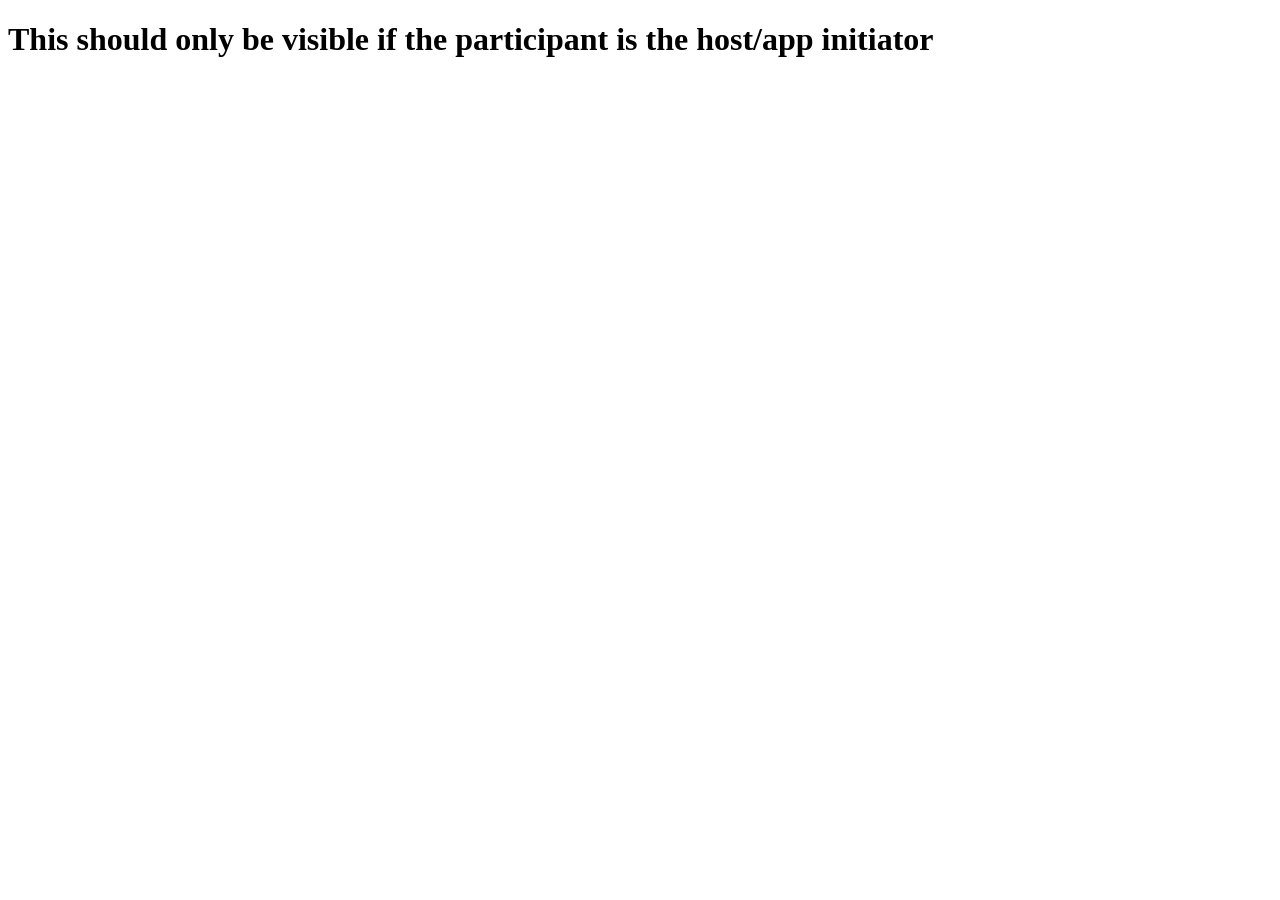
==== host.html @ aa3b9aa5 "initial commit" ====
<!DOCTYPE html>
<html lang="en">
<head>
    <meta charset="UTF-8">
    <meta http-equiv="X-UA-Compatible" content="IE=edge">
    <meta name="viewport" content="width=device-width, initial-scale=1.0">
    <title>Shared Host View</title>
</head>
<body>
    <h1>This should only be visible if the participant is the host/app initiator</h1>
    <div>
        <ul id="console" />
    </div>
</body>
</html>
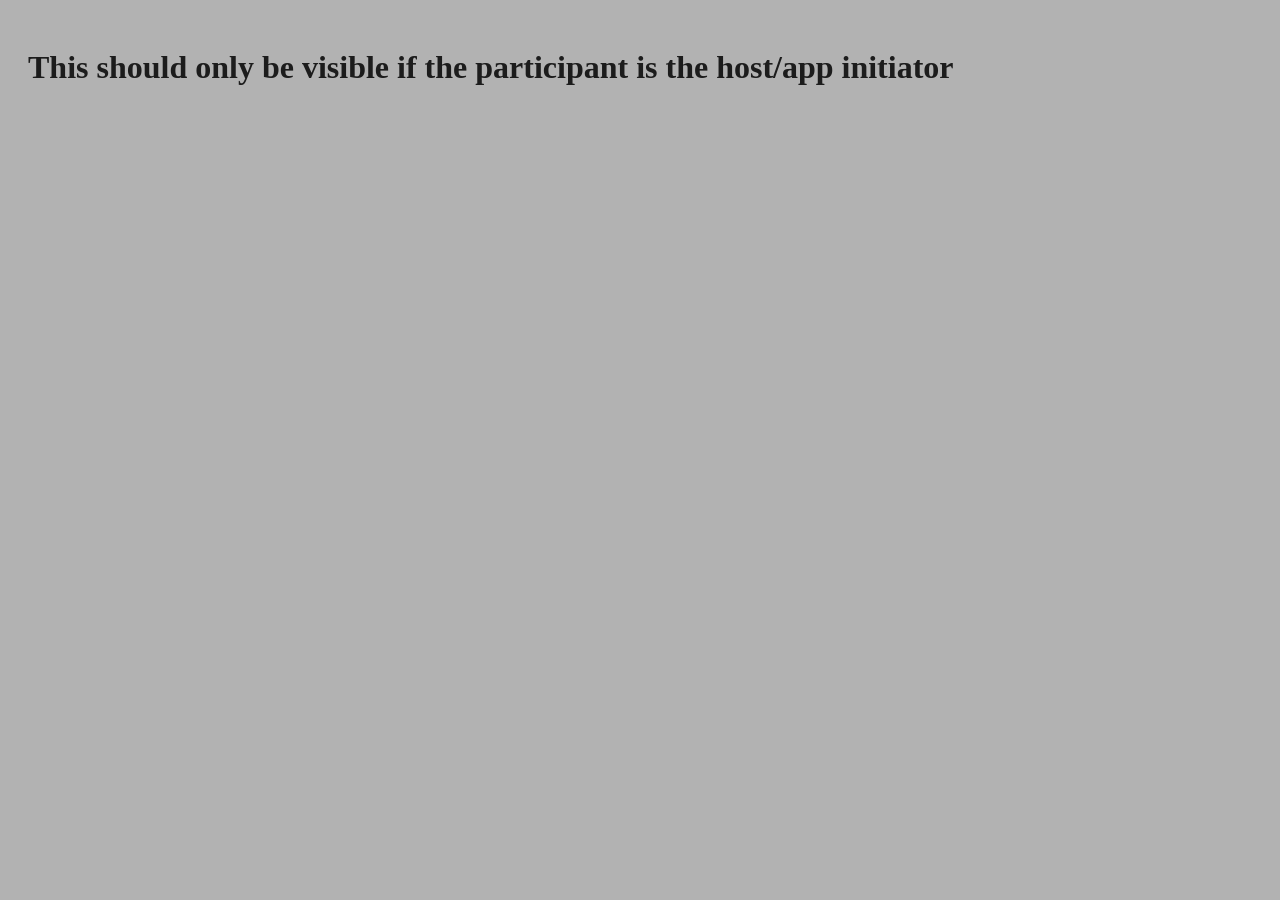
==== commit f76ef5be: "Update host.html" ====
--- a/host.html
+++ b/host.html
@@ -4,6 +4,7 @@
     <meta charset="UTF-8">
     <meta http-equiv="X-UA-Compatible" content="IE=edge">
     <meta name="viewport" content="width=device-width, initial-scale=1.0">
+    <link rel="stylesheet" href="./style.css" />
     <title>Shared Host View</title>
 </head>
 <body>
@@ -12,4 +13,4 @@
         <ul id="console" />
     </div>
 </body>
-</html>+</html>
--- a/style.css
+++ b/style.css
@@ -0,0 +1,104 @@
+/* Our default values set as CSS variables */
+:root {
+    --color-bg: #B2B2B2;
+    --color-text-main: #1C1C1C;
+    --color-primary: #F7F7F7;
+    --color-input-background: #FFFFFF;
+    --color-input-border: #000000;
+    --color-button-background: #07C1F5;
+    --color-button-text: #F7F7F7;
+    --color-button-border: #07C1F5;
+    --color-button-hover: #00A0D1;
+    --color-button-pressed: #007AA3;
+    --font-family: "HK Grotesk";
+    --font-family-header: "HK Grotesk";
+  }
+  
+  /* Basic page style resets */
+  * {
+    box-sizing: border-box;
+  }
+  [hidden] {
+    display: none !important;
+  }
+  
+  /* Import fonts */
+  @font-face {
+    font-family: HK Grotesk;
+    src: url("https://cdn.glitch.com/605e2a51-d45f-4d87-a285-9410ad350515%2FHKGrotesk-Regular.otf?v=1603136326027")
+      format("opentype");
+  }
+  @font-face {
+    font-family: HK Grotesk;
+    font-weight: bold;
+    src: url("https://cdn.glitch.com/605e2a51-d45f-4d87-a285-9410ad350515%2FHKGrotesk-Bold.otf?v=1603136323437")
+      format("opentype");
+  }
+  
+  /******************************************************************************
+  END default styles
+  ******************************************************************************/
+  
+  body {
+    font-family: HK Grotesk;
+    background-color: var(--color-bg);
+    color: var(--color-text-main);
+    padding:20px;
+  }
+  
+  /* Inputs */
+  input {
+    font-family: inherit;
+    font-size: 100%;
+    background: var(--color-input-background);
+    border: 1px solid var(--color-input-border);
+    box-sizing: border-box;
+    border-radius: 4px;
+    padding: 0.5rem 1rem;
+    transition: 500ms;
+  }
+  
+  button {
+    font-family: inherit;
+    font-size: 100%;
+    background: var(--color-button-background);
+    color: var(--color-button-text);
+    border: 0px;
+    box-sizing: border-box;
+    border-radius: 4px;
+    padding: 0.5rem 1rem
+  }
+  
+  button:hover {
+    background-color: var(--color-button-hover);
+  }
+  
+  button:active {
+    background-color: var(--color-button-pressed);
+  }
+  
+  /* Title */
+  h2 {
+    color: var(--color-primary);
+    padding-bottom: 4px;
+    margin-bottom: 0px;
+    margin-top:0px;
+  }
+  
+  /* Subheading */
+  h4 {
+    padding-bottom: 4px;
+    margin-bottom: 0px;
+    margin-top:35px;
+  }
+  
+  ul {
+    list-style-type: none;
+    margin: 20;
+    padding: 0;
+  }
+  
+  li {
+    border-top: 1px solid var(--color-text-main);
+    padding:10px;
+  }
